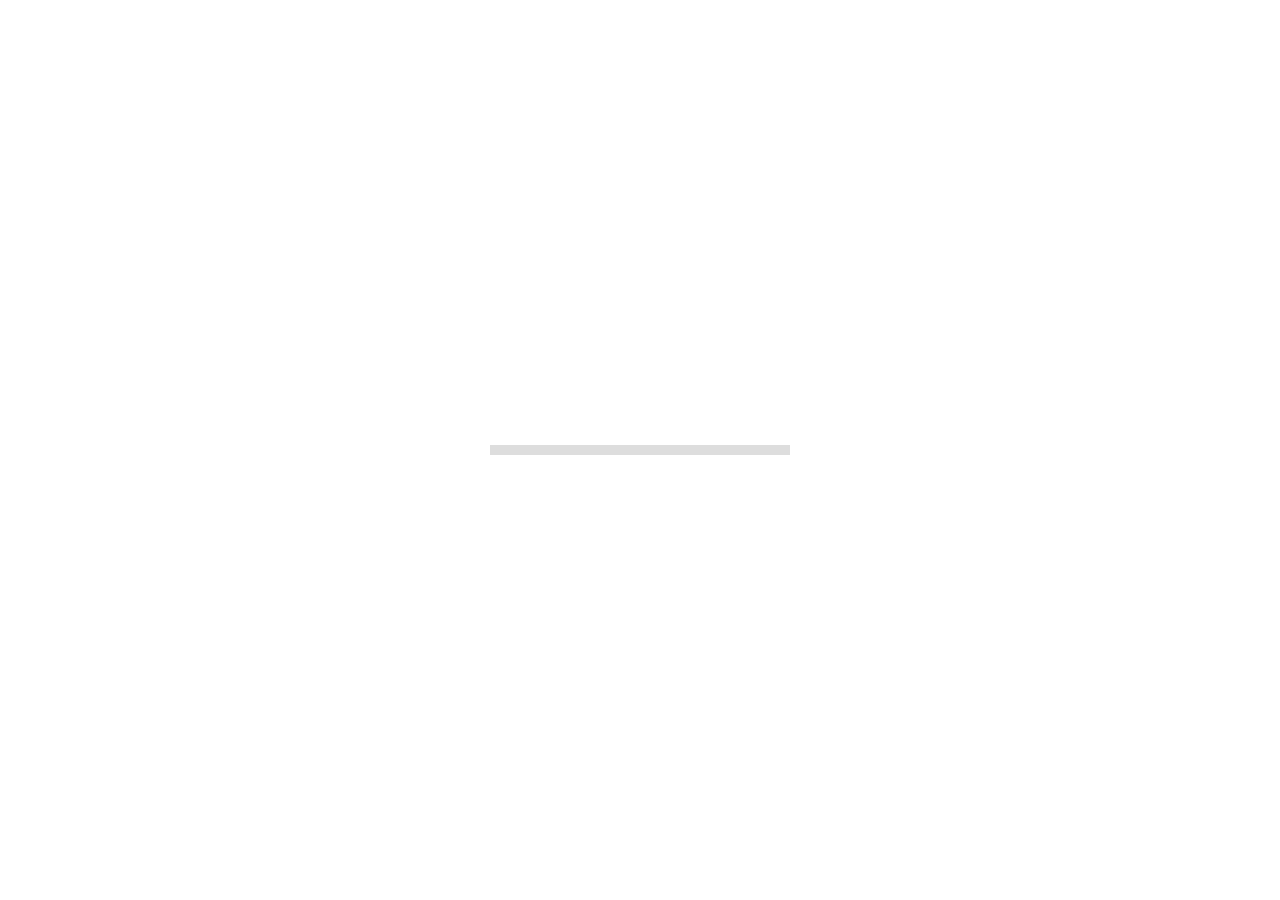
==== test.conditional.html @ d0d3a7a3 "created beginning for the survey conditional, not working yet" ====
<!DOCTYPE html>



<html>
  <head>
    <meta charset="utf-8"/>
    <script src="jspsych-6.1.0/jspsych.js"></script>
    <script src="jspsych-6.1.0/plugins/jspsych-survey-conditional.js"></script>
    <link rel="stylesheet" href="jspsych-6.1.0/css/jspsych.css"></link>
  </head>
  <body></body>

    <script>


  	var test = {
  		type: 'survey-conditional',
  	  query: 'Are you doing ok today?',
      scale: ['Yes', "No"],
      conditional_query: 'Really? How good are you actually doing?',
      conditional_scale: ['Very Good','Just Fine', 'So So', 'Terribly']

  	}


    jsPsych.init({
      timeline: [ test ],
      on_finish: function() { jsPsych.data.displayData(); }
    });

    </script>
  </html>
---- jspsych-6.1.0/css/jspsych.css ----
/*
 * CSS for jsPsych experiments.
 *
 * This stylesheet provides minimal styling to make jsPsych
 * experiments look polished without any additional styles.
 */

 @import url(https://fonts.googleapis.com/css?family=Open+Sans:400italic,700italic,400,700);

/* Container holding jsPsych content */

 .jspsych-display-element {
   display: flex;
   flex-direction: column;
   overflow-y: auto;
 }

 .jspsych-display-element:focus {
   outline: none;
 }

 .jspsych-content-wrapper {
   display: flex;
   margin: auto;
   flex: 1 1 100%;
   width: 100%;
 }

 .jspsych-content {
   max-width: 95%; /* this is mainly an IE 10-11 fix */
   text-align: center;
   margin: auto; /* this is for overflowing content */
 }

 .jspsych-top {
   align-items: flex-start;
 }

 .jspsych-middle {
   align-items: center;
 }

/* fonts and type */

.jspsych-display-element {
  font-family: 'Open Sans', 'Arial', sans-serif;
  font-size: 18px;
  line-height: 1.6em;
}

/* Form elements like input fields and buttons */

.jspsych-display-element input[type="text"] {
  font-family: 'Open Sans', 'Arial', sans-serif;
  font-size: 14px;
}

/* borrowing Bootstrap style for btn elements, but combining styles a bit */
.jspsych-btn {
  display: inline-block;
  padding: 6px 12px;
  margin: 0px;
  font-size: 14px;
  font-weight: 400;
  font-family: 'Open Sans', 'Arial', sans-serif;
  cursor: pointer;
  line-height: 1.4;
  text-align: center;
  white-space: nowrap;
  vertical-align: middle;
  background-image: none;
  border: 1px solid transparent;
  border-radius: 4px;
  color: #333;
  background-color: #fff;
  border-color: #ccc;
}

.jspsych-btn:hover {
  background-color: #ddd;
  border-color: #aaa;
}

.jspsych-btn:disabled {
  background-color: #eee;
  color: #aaa;
  border-color: #ccc;
  cursor: not-allowed;
}

/* jsPsych progress bar */

#jspsych-progressbar-container {
  color: #555;
  border-bottom: 1px solid #dedede;
  background-color: #f9f9f9;
  margin-bottom: 1em;
  text-align: center;
  padding: 8px 0px;
  width: 100%;
  line-height: 1em;
}
#jspsych-progressbar-container span {
  font-size: 14px;
  padding-right: 14px;
}
#jspsych-progressbar-outer {
  background-color: #eee;
  width: 50%;
  margin: auto;
  height: 14px;
  display: inline-block;
  vertical-align: middle;
  box-shadow: inset 0 1px 2px rgba(0,0,0,0.1);
}
#jspsych-progressbar-inner {
  background-color: #aaa;
  width: 0%;
  height: 100%;
}

/* Control appearance of jsPsych.data.displayData() */
#jspsych-data-display {
  text-align: left;
}
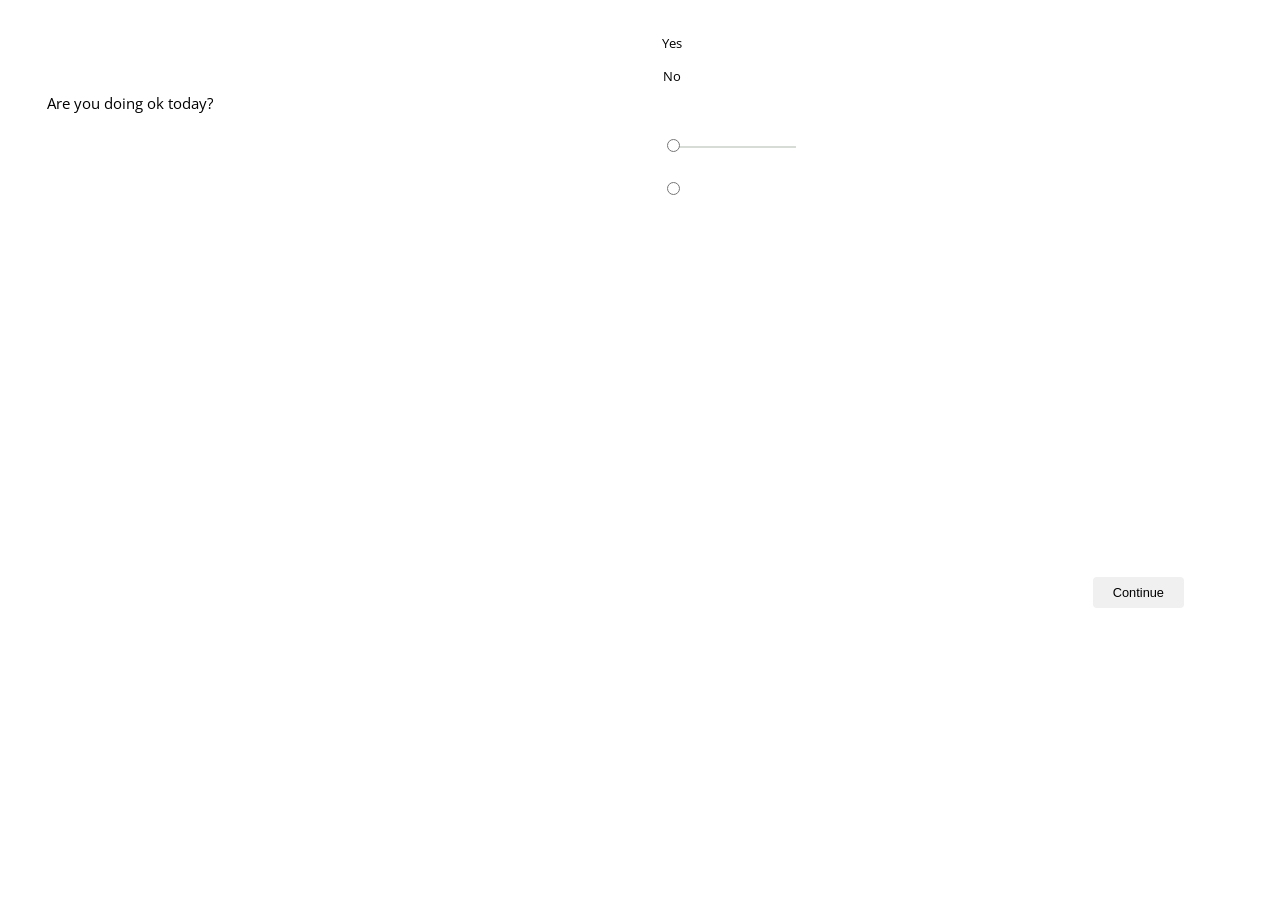
==== commit 1e7abf9a: "Continued development of the conditional questions plugin" ====
--- a/test.conditional.html
+++ b/test.conditional.html
@@ -16,9 +16,9 @@
 
   	var test = {
   		type: 'survey-conditional',
-  	  query: 'Are you doing ok today?',
-      scale: ['Yes', "No"],
-      conditional_query: 'Really? How good are you actually doing?',
+  	  polar_questions: ['Are you doing ok today?'],
+      polar_scale: ['Yes', "No"],
+      conditional_questions: 'Really? How good are you actually doing?',
       conditional_scale: ['Very Good','Just Fine', 'So So', 'Terribly']
 
   	}
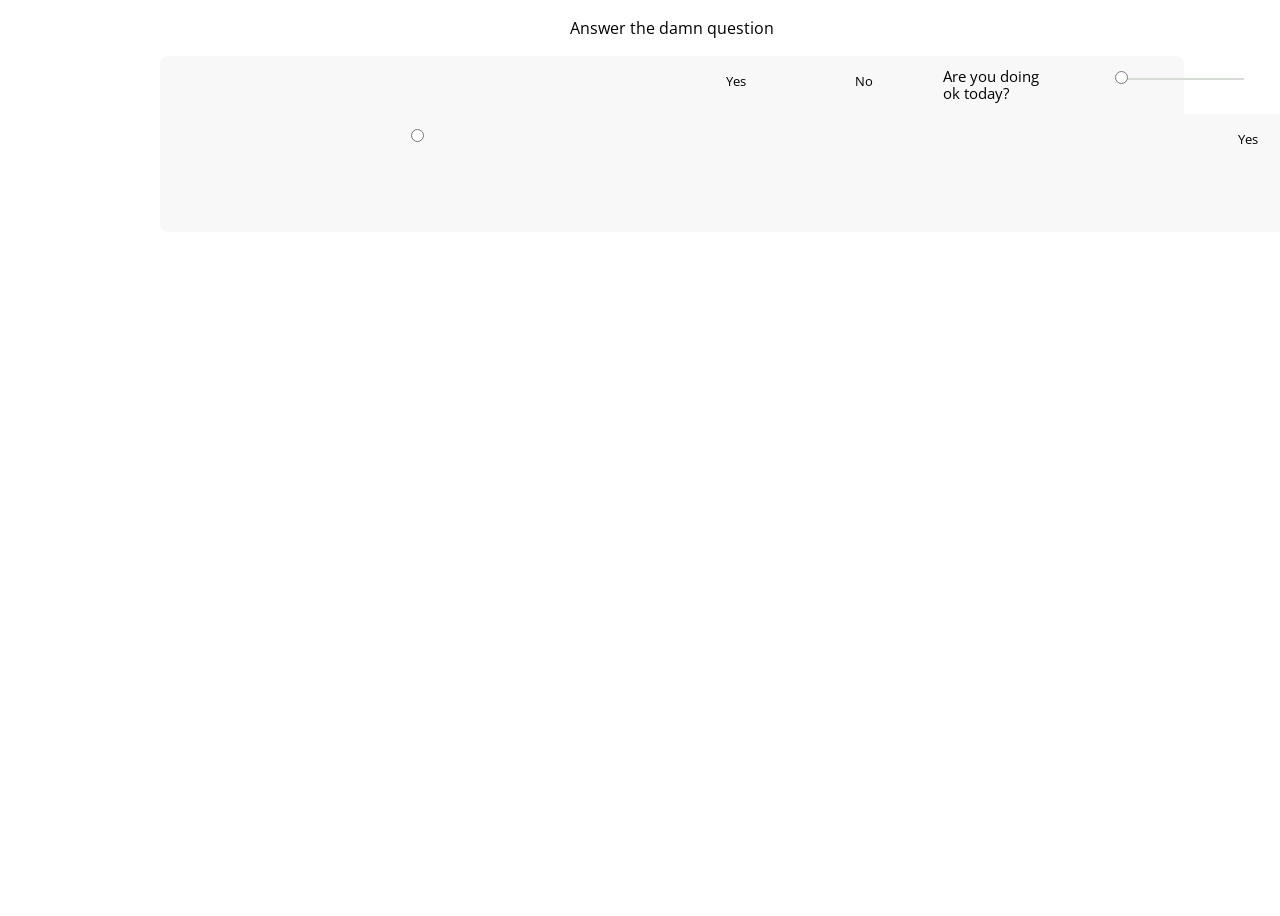
==== commit 0fec4c22: "Progress in CSS of the conditional template" ====
--- a/test.conditional.html
+++ b/test.conditional.html
@@ -18,8 +18,9 @@
   		type: 'survey-conditional',
   	  polar_questions: ['Are you doing ok today?'],
       polar_scale: ['Yes', "No"],
-      conditional_questions: 'Really? How good are you actually doing?',
-      conditional_scale: ['Very Good','Just Fine', 'So So', 'Terribly']
+      conditional_questions: ['Really? How good are you actually doing?'],
+      conditional_scale: ['Very Good','Just Fine', 'So So', 'Terribly'],
+      instructions: "Answer the damn question"
 
   	}
 
